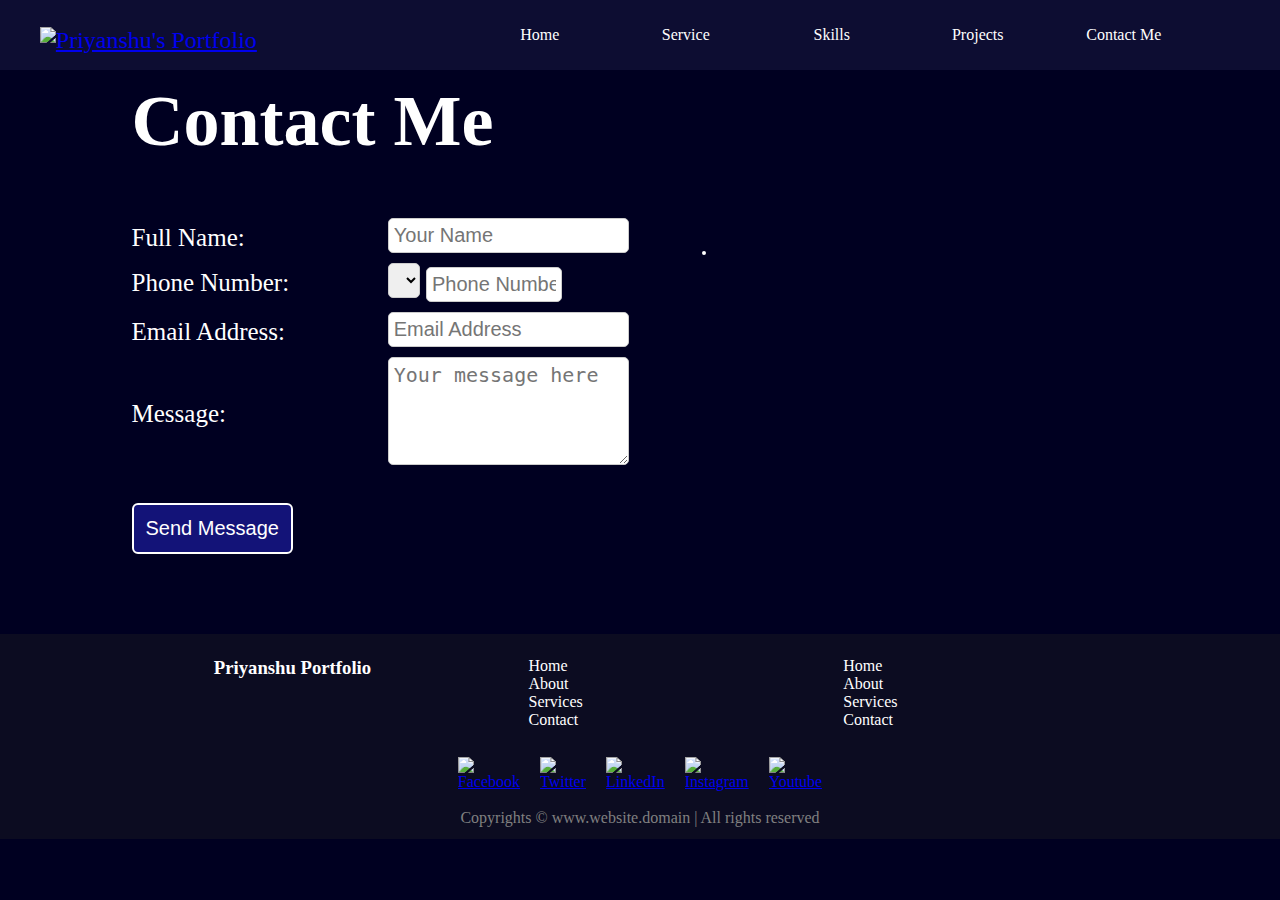
==== contactMe.html @ 1665cb04 "Add files via upload" ====
<!DOCTYPE html>
<html lang="en">
<head>
    <meta charset="UTF-8">
    <meta name="viewport" content="width=device-width, initial-scale=1.0">
    <link rel="stylesheet" href="styles.css">
    <script src="script.js"></script>

    <title>Contact Priyanshu</title>
</head>
    <body>
        <header class="fixed-header">
                <nav>
                    <div class="left"><a href="index.html"><img src="img/logo.png" alt="Priyanshu's Portfolio" class="logo-img"></a></div>
                    <div class="right">
                        <ul>
                            <li><a href="index.html">Home</a></li>
                            <li><a id="services-link" href="index.html">Service</a></li>
                            <li><a id="skillsSection" href="index.html">Skills</a></li>
                            <li><a href="">Projects</a></li>
                            <li><a href="contactMe.html">Contact Me</a></li>
                        </ul>
                    </div>
                </nav>
        </header>
        <main>
            <section class="firstSection">
                <div class="leftSection">
                <h2 style="align-items: center">Contact Me</h2>
                <br>
                <form class="form">
                    <p>
                        <label for="first-name">Full Name:</label>
                        <input type="text" id="first-name" name="first" required placeholder="Your Name">
                    </p>
                    <p>
                          <label for="phone">Phone Number:</label>
                          <span class="phone-container">
                            <select id="country-code" class="country-code"></select>
                             <input type="tel" id="phone" name="phone" required placeholder="Phone Number" title="Enter Phone Number Only" pattern="[0-9]*">
                          </span>
                      </p>
                      
                    <p>
                        <label for="email">Email Address:</label>
                        <input type="email" id="email" name="email" required placeholder="Email Address" title="example:- abc@abc.ab">
                    </p>
                    <p>
                        <label for="message">Message:</label>
                        <textarea id="message" name="message" rows="4" required placeholder="Your message here"></textarea>
                    </p>
                    <br>
                    <p> 
                        <button class="btn" type="submit">Send Message</button>
                    </p>
                </form>
                </div>
                <div class="rightSection">
                    <img src="img/dev.jpeg" alt="">
                </div>
            </section>
        </main>
        <footer>
            <div class="footer">
                <div class="footerFirst">
                    <h3>Priyanshu Portfolio</h3>
                </div>
                <div class="footerSecond">
                    <ul>
                        <li>Home</li>
                        <li>About</li>
                        <li>Services</li>
                        <li>Contact</li>
                    </ul>
                </div>
                <div class="footerThird">
                    <ul>
                        <li>Home</li>
                        <li>About</li>
                        <li>Services</li>
                        <li>Contact</li>
                    </ul>
                </div>
            </div>
            <div class="social-icons">
                <a href="https://m.facebook.com/nitinsreevstv/" class="social-icon" target="_blank"><img src="img/fb.png" alt="Facebook"></a>
                <a href="https://twitter.com/sreevstvnitin" class="social-icon" target="_blank"><img src="img/twitter.png" alt="Twitter"></a>
                <a href="https://www.linkedin.com/in/priyanshu-sree" class="social-icon" target="_blank"><img src="img/linkedin.png" alt="LinkedIn"></a>
                <a href="https://www.instagram.com/nitinsreevstv/" class="social-icon" target="_blank"><img src="img/insta.png" alt="Instagram"></a>
                <a href="https://www.youtube.com/@UP53Guider" class="social-icon" target="_blank"><img src="img/youtube.png" alt="Youtube"></a>
            </div>
            <div class="footer-rights">
                Copyrights &#169; www.website.domain | All rights reserved
            </div>
        </footer>
    </body>
</html>
---- styles.css ----
* {
    margin: 0;
    padding: 0;
}
.fixed-header {
    position: fixed; /* Fixed position for larger screens */
    top: 0;
    left: 0;
    width: 100%;
    z-index: 1000;
    background-color: rgba(7, 7, 44, 0.9);
}
body {
    background-color: rgb(0, 0, 33);
    color: white;
    font-family: Anek Devanagari;
}

 .fixed-header nav {
    display: flex;
    justify-content: space-around;
    align-items: center;
    height: 70px;
    background-color: rgb(13, 13, 50);
}

nav ul {
    display: flex;
    justify-content: center;
}

nav ul li {
    list-style: none;
    margin: 0 23px;
    width: 100px;
    text-align: center;
}

nav ul li a {
    text-decoration: none;
    color: white;
    display: inline-block;
    padding: 10px 0;
    width: 100%;
}

nav ul li a:hover {
    color: rgb(131, 151, 239);
    font-size: 1.06rem;
    border-radius: 65px;
    transition: color 1s ease;
    transform: scale(1.5);
}

.left {
    font-size: 1.5rem;
}

.firstSection {
    display: flex;
    justify-content: space-around;
    align-items: center;
    margin: 80px 0;
}

.firstSection>div {
    width: 40%;
}

.leftSection {
    font-size: 3rem;
    margin-left: 90px;

}

.rightSection img {
    width: 80%;
    margin: 0 -25px 125px;
    border: white 2px solid;
    border-radius: 15px;
    transition: transform 0.3s ease;
}
.rightSection img:hover {
    transform: scale(1.15); /* Adjust the scale factor as desired */
}

.purple {
    color: rgb(154, 89, 215);
}

.textgrey {
    color: grey;
}

#element {
    color: rgb(154, 89, 215);
}

.secondSection {
    max-width: 80vw;
    margin: auto;
    height: 80vh;
}

main hr {
    border: 0px;
    background-color: #9c97f1;
    height: 1.2px;
    margin: 40px 80px;
}

.secondSection h1 {
    font-size: 1.9rem;
}
.forIcons h1{
    font-size: 1.9rem;
    margin: auto;
    max-width: 80vw;
}

.secondSection .box {
    background: white;
    width: 80vw;
    height: 2px;
    margin: 56px 0;
    display: flex;
}

.secondSection .vertical {
    background: white;
    width: 1px;
    height: 93px;
    margin: 0 190px;
}

.imageTop {
    width: 50px;
    position: relative;
    top: -60px;
    left: -9px;
    ;
}

.verticalText {
    position: relative;
    top: 50px;
    width: 150px;
    font-size: 14px;
}

.verticalDescription {
    position: relative;
    top: 60px;
    color: grey;
    width: 150px;
    font-size: 9px;
}

.logo-img {
    width: 250px;
    height: auto;
    margin-top: 10px;
    margin-left: -20%;
    /* mix-blend-mode: darken; */
}
footer{
    background-color: rgb(12, 12, 33);
}
.footer{
    display: flex;
    padding: 23px 122px;
    justify-content: space-evenly;
}
.footer ul{
    list-style: none;
}
.footer > div{
    width: 223px;
}
footer .footer-rights{
    text-align: center;
    color: grey;
    padding: 12px 0;
}
.leftSection .buttons{
    padding: 60px 0;
}
.leftSection .btn, .btn{
    padding: 12px;
    background-color: rgb(19, 19, 120);
    border: 2px solid white;
    border-radius: 6px;
    font-size: 20px;
    color: white;
    font-family:'Segoe UI', Tahoma, Geneva, Verdana, sans-serif;
    cursor: pointer;
}
.social-icons {
    display: flex;
    justify-content: center;
    height: 45px;
    margin: 0 620px;
    /* background-color: white; */
    /* border-radius: 25px; */
  }

.social-icon {
    margin: 5px 10px; 
    padding: auto;
}
.social-icon img:hover{
    transform: scale(1.4);
}

.social-icon img {
    width: 30px; /* Adjust the size of the icons */
}
.toolsUsage {
    background-color: rgb(0, 0, 33);
    width: 83%;
    display: flex;
    justify-content: space-between;
    margin: 40px auto; /* Center the section horizontally */
    padding: 50px 80px; /* Add padding to the top and bottom */
    gap: 10px; /* Optional spacing between icons */
}

.toolsUsage .toolsIcon {
    background-color: rgb(0, 0, 33);
    width: 50px; /* Adjust the width of each icon container */
    height: 50px; /* Adjust the height of each icon container */
    display: flex;
    justify-content: center;
    align-items: center;
    position: relative;
    transition: transform 0.3s;
}

.toolsUsage .toolsIcon img {
    width: 60px; /* Adjust the size of the icons */
}
.toolsUsage .toolsIcon:hover{
    transform: scale(1.4);
}
.toolsUsage .tooltip{
    position: absolute;
    bottom: 100%;
    left: 50%;
    transform: translateX(-50%);
    background-color: rgba(0,0,0,0.8);
    color: white;
    padding: 5px 10px;
    border-radius: 15px;
    opacity: 0;
    transition: opacity 0.3s;
}

.toolsUsage .toolsIcon:hover .tooltip{
    opacity: 1;
}
.form {
    align-items: center;
    font-size: 25px;
}

label {
    display: inline-block;
    clear: left;
    width: 250px; /* Adjust the width as needed */
    text-align: left; /* Change to 'right' if you want labels close to the inputs */
}

.phone-number-input {
    display: inline-flex;
    align-items: center;
}

.country-code,
#message,
#first-name,
#email {
    padding: 5px;
    font-size: 20px;
    border: 1px solid #ccc; /* Optional border for better visibility */
    border-radius: 5px;
    vertical-align: middle; /* Align text vertically in the middle */
    margin-bottom: 10px;
    width: calc(50% - 15px); /* Adjust based on label width and desired spacing */
    box-sizing: border-box; /* Ensure width includes padding and border */
}
#phone {
    padding: 5px;
    font-size: 20px;
    border: 1px solid #ccc; /* Optional border for better visibility */
    border-radius: 5px;
    margin-bottom: 10px;
    width: calc(50% - 120px); /* Adjust based on label width and desired spacing */
    box-sizing: border-box; /* Ensure width includes padding and border */
}
.country-code {
    /* Reset default styles and set desired width */
    width: fit-content; /* Shrink dropdown to content width */
    max-width: 100px; /* Optional maximum width for dropdown */
    overflow-y: auto;
    font-size: 16px;
    height: 35px;
}
.country-code option {
    font-size: 14px; /* Adjust the font size as needed */
}

/* Responsive styles for tablets (up to 768px) */
@media screen and (max-width: 768px) {
    .fixed-header {
        position: static; /* Change header position to static for smaller screens */
    }

    .fixed-header nav {
        display: flex;
        flex-direction: column;
        align-items: center;
    }

    .fixed-header .left {
        width: 100%;
        text-align: center;
        margin-bottom: 10px; /* Add spacing between logo and menu */
    }

    .fixed-header .logo-img {
        width: 200px; /*Adjust logo size for smaller screens
    }

    .fixed-header .right {
        width: 100%;
        margin-bottom: 10px; /* Add spacing between logo and menu */
    }

    .fixed-header nav ul {
        padding: 0;
        width: 100%;
        list-style: none; /* Remove default list styling */
    }

    .fixed-header nav ul li {
        margin: 10px 0;
        text-align: center;
    }

    .fixed-header nav ul li a {
        padding: 8px 0;
        display: block;
    }
}





/* Responsive styles for mobile phones (up to 480px) */
@media screen and (max-width: 480px) {
    .logo-img {
        width: 200px; /* Adjust logo size for smaller screens */
    }
    .leftSection {
        font-size: 1.5rem;
    }

    .rightSection img {
        width: 80%;
    }

    .toolsUsage {
        padding: 20px 10px;
    }

    .toolsUsage .toolsIcon {
        width: 50px;
        height: 50px;
    }

    .toolsUsage .toolsIcon img {
        width: 30px;
    }
}
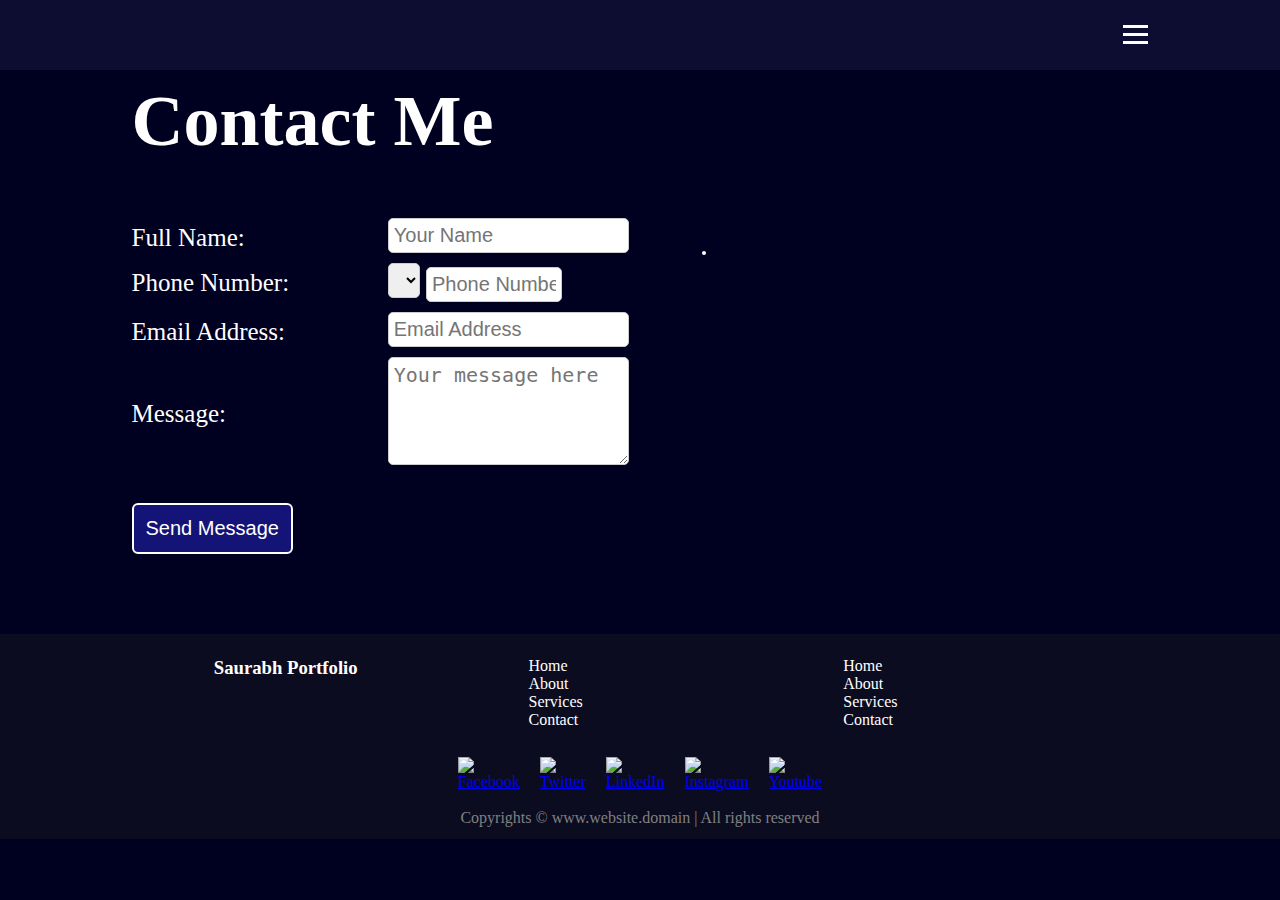
==== commit d2c688ee: "toogle bar update and contract page footer update" ====
--- a/contactMe.html
+++ b/contactMe.html
@@ -1,97 +1,105 @@
-<!DOCTYPE html>
-<html lang="en">
-<head>
-    <meta charset="UTF-8">
-    <meta name="viewport" content="width=device-width, initial-scale=1.0">
-    <link rel="stylesheet" href="styles.css">
-    <script src="script.js"></script>
-
-    <title>Contact Priyanshu</title>
-</head>
-    <body>
-        <header class="fixed-header">
-                <nav>
-                    <div class="left"><a href="index.html"><img src="img/logo.png" alt="Priyanshu's Portfolio" class="logo-img"></a></div>
-                    <div class="right">
-                        <ul>
-                            <li><a href="index.html">Home</a></li>
-                            <li><a id="services-link" href="index.html">Service</a></li>
-                            <li><a id="skillsSection" href="index.html">Skills</a></li>
-                            <li><a href="">Projects</a></li>
-                            <li><a href="contactMe.html">Contact Me</a></li>
-                        </ul>
-                    </div>
-                </nav>
-        </header>
-        <main>
-            <section class="firstSection">
-                <div class="leftSection">
-                <h2 style="align-items: center">Contact Me</h2>
-                <br>
-                <form class="form">
-                    <p>
-                        <label for="first-name">Full Name:</label>
-                        <input type="text" id="first-name" name="first" required placeholder="Your Name">
-                    </p>
-                    <p>
-                          <label for="phone">Phone Number:</label>
-                          <span class="phone-container">
-                            <select id="country-code" class="country-code"></select>
-                             <input type="tel" id="phone" name="phone" required placeholder="Phone Number" title="Enter Phone Number Only" pattern="[0-9]*">
-                          </span>
-                      </p>
-                      
-                    <p>
-                        <label for="email">Email Address:</label>
-                        <input type="email" id="email" name="email" required placeholder="Email Address" title="example:- abc@abc.ab">
-                    </p>
-                    <p>
-                        <label for="message">Message:</label>
-                        <textarea id="message" name="message" rows="4" required placeholder="Your message here"></textarea>
-                    </p>
-                    <br>
-                    <p> 
-                        <button class="btn" type="submit">Send Message</button>
-                    </p>
-                </form>
-                </div>
-                <div class="rightSection">
-                    <img src="img/dev.jpeg" alt="">
-                </div>
-            </section>
-        </main>
-        <footer>
-            <div class="footer">
-                <div class="footerFirst">
-                    <h3>Priyanshu Portfolio</h3>
-                </div>
-                <div class="footerSecond">
-                    <ul>
-                        <li>Home</li>
-                        <li>About</li>
-                        <li>Services</li>
-                        <li>Contact</li>
-                    </ul>
-                </div>
-                <div class="footerThird">
-                    <ul>
-                        <li>Home</li>
-                        <li>About</li>
-                        <li>Services</li>
-                        <li>Contact</li>
-                    </ul>
-                </div>
-            </div>
-            <div class="social-icons">
-                <a href="https://m.facebook.com/nitinsreevstv/" class="social-icon" target="_blank"><img src="img/fb.png" alt="Facebook"></a>
-                <a href="https://twitter.com/sreevstvnitin" class="social-icon" target="_blank"><img src="img/twitter.png" alt="Twitter"></a>
-                <a href="https://www.linkedin.com/in/priyanshu-sree" class="social-icon" target="_blank"><img src="img/linkedin.png" alt="LinkedIn"></a>
-                <a href="https://www.instagram.com/nitinsreevstv/" class="social-icon" target="_blank"><img src="img/insta.png" alt="Instagram"></a>
-                <a href="https://www.youtube.com/@UP53Guider" class="social-icon" target="_blank"><img src="img/youtube.png" alt="Youtube"></a>
-            </div>
-            <div class="footer-rights">
-                Copyrights &#169; www.website.domain | All rights reserved
-            </div>
-        </footer>
-    </body>
+<!DOCTYPE html>
+<html lang="en">
+<head>
+    <meta charset="UTF-8">
+    <meta name="viewport" content="width=device-width, initial-scale=1.0">
+    <link rel="stylesheet" href="styles.css">
+    <script src="script.js"></script>
+
+    <title>Contact saurabh</title>
+</head>
+    <body>
+        <input type="checkbox" class="menu-toggle" id="menu-toggle"> <!-- Moved checkbox here -->
+
+        <header class="fixed-header">
+            <nav>
+                <div class="right">
+                    <ul>
+                        <li><a href="">Home</a></li>
+                        <li><a id="services-link" href="#">Service</a></li>
+                        <li><a href="#skillsSection">Skills</a></li>
+                        <li><a href="">Projects</a></li>
+                        <li><a href="contactMe.html">Contact Me</a></li>
+                    </ul>
+                </div>
+            </nav>
+        </header>
+        <label for="menu-toggle" class="menu-icon"> <!-- Added for attribute -->
+            <span></span>
+            <span></span>
+            <span></span>
+        </label>
+        <!--<div class="left"><a href="index.html"><img src="img/logo.png" alt="saurabh's Portfolio" class="logo-img"></a></div> this is for logo -->
+        <main>
+            <section class="firstSection">
+                <div class="leftSection">
+                <h2 style="align-items: center">Contact Me</h2>
+                <br>
+                <form class="form">
+                    <p>
+                        <label for="first-name">Full Name:</label>
+                        <input type="text" id="first-name" name="first" required placeholder="Your Name">
+                    </p>
+                    <p>
+                          <label for="phone">Phone Number:</label>
+                          <span class="phone-container">
+                            <select id="country-code" class="country-code"></select>
+                             <input type="tel" id="phone" name="phone" required placeholder="Phone Number" title="Enter Phone Number Only" pattern="[0-9]*">
+                          </span>
+                      </p>
+                      
+                    <p>
+                        <label for="email">Email Address:</label>
+                        <input type="email" id="email" name="email" required placeholder="Email Address" title="example:- abc@abc.ab">
+                    </p>
+                    <p>
+                        <label for="message">Message:</label>
+                        <textarea id="message" name="message" rows="4" required placeholder="Your message here"></textarea>
+                    </p>
+                    <br>
+                    <p> 
+                        <button class="btn" type="submit">Send Message</button>
+                    </p>
+                </form>
+                </div>
+                <div class="rightSection">
+                    <img src="img/saurabh.jpeg" alt="">
+                </div>
+            </section>
+        </main>
+        <footer>
+            <div class="footer">
+                <div class="footerFirst">
+                    <h3>Saurabh Portfolio</h3>
+                </div>
+                <div class="footerSecond">
+                    <ul>
+                        <li>Home</li>
+                        <li>About</li>
+                        <li>Services</li>
+                        <li>Contact</li>
+                    </ul>
+                </div>
+                <div class="footerThird">
+                    <ul>
+                        <li>Home</li>
+                        <li>About</li>
+                        <li>Services</li>
+                        <li>Contact</li>
+                    </ul>
+                </div>
+            </div>
+            <div class="social-icons">
+                <a href="https://www.facebook.com/madhopur.estate.trivedisaurabh" class="social-icon" target="_blank"><img src="img/fb.png" alt="Facebook"></a>
+                <a href="https://x.com/CrusherTrivedi" class="social-icon" target="_blank"><img src="img/twitter.png" alt="Twitter"></a>
+                <a href="https://www.linkedin.com/in/saurabh-kumar2303/" class="social-icon" target="_blank"><img src="img/linkedin.png" alt="LinkedIn"></a>
+                <a href="https://www.instagram.com/its_so_rabh/" class="social-icon" target="_blank"><img src="img/insta.png" alt="Instagram"></a>
+                <a href="https://www.youtube.com/@Letscode007" class="social-icon" target="_blank"><img src="img/youtube.png" alt="Youtube"></a>
+            </div>
+            <div class="footer-rights">
+                Copyrights &#169; www.website.domain | All rights reserved
+            </div>
+        </footer>
+
+    </body>
 </html>--- a/styles.css
+++ b/styles.css
@@ -1,385 +1,408 @@
-* {
-    margin: 0;
-    padding: 0;
-}
-.fixed-header {
-    position: fixed; /* Fixed position for larger screens */
-    top: 0;
-    left: 0;
-    width: 100%;
-    z-index: 1000;
-    background-color: rgba(7, 7, 44, 0.9);
-}
-body {
-    background-color: rgb(0, 0, 33);
-    color: white;
-    font-family: Anek Devanagari;
-}
-
- .fixed-header nav {
-    display: flex;
-    justify-content: space-around;
-    align-items: center;
-    height: 70px;
-    background-color: rgb(13, 13, 50);
-}
-
-nav ul {
-    display: flex;
-    justify-content: center;
-}
-
-nav ul li {
-    list-style: none;
-    margin: 0 23px;
-    width: 100px;
-    text-align: center;
-}
-
-nav ul li a {
-    text-decoration: none;
-    color: white;
-    display: inline-block;
-    padding: 10px 0;
-    width: 100%;
-}
-
-nav ul li a:hover {
-    color: rgb(131, 151, 239);
-    font-size: 1.06rem;
-    border-radius: 65px;
-    transition: color 1s ease;
-    transform: scale(1.5);
-}
-
-.left {
-    font-size: 1.5rem;
-}
-
-.firstSection {
-    display: flex;
-    justify-content: space-around;
-    align-items: center;
-    margin: 80px 0;
-}
-
-.firstSection>div {
-    width: 40%;
-}
-
-.leftSection {
-    font-size: 3rem;
-    margin-left: 90px;
-
-}
-
-.rightSection img {
-    width: 80%;
-    margin: 0 -25px 125px;
-    border: white 2px solid;
-    border-radius: 15px;
-    transition: transform 0.3s ease;
-}
-.rightSection img:hover {
-    transform: scale(1.15); /* Adjust the scale factor as desired */
-}
-
-.purple {
-    color: rgb(154, 89, 215);
-}
-
-.textgrey {
-    color: grey;
-}
-
-#element {
-    color: rgb(154, 89, 215);
-}
-
-.secondSection {
-    max-width: 80vw;
-    margin: auto;
-    height: 80vh;
-}
-
-main hr {
-    border: 0px;
-    background-color: #9c97f1;
-    height: 1.2px;
-    margin: 40px 80px;
-}
-
-.secondSection h1 {
-    font-size: 1.9rem;
-}
-.forIcons h1{
-    font-size: 1.9rem;
-    margin: auto;
-    max-width: 80vw;
-}
-
-.secondSection .box {
-    background: white;
-    width: 80vw;
-    height: 2px;
-    margin: 56px 0;
-    display: flex;
-}
-
-.secondSection .vertical {
-    background: white;
-    width: 1px;
-    height: 93px;
-    margin: 0 190px;
-}
-
-.imageTop {
-    width: 50px;
-    position: relative;
-    top: -60px;
-    left: -9px;
-    ;
-}
-
-.verticalText {
-    position: relative;
-    top: 50px;
-    width: 150px;
-    font-size: 14px;
-}
-
-.verticalDescription {
-    position: relative;
-    top: 60px;
-    color: grey;
-    width: 150px;
-    font-size: 9px;
-}
-
-.logo-img {
-    width: 250px;
-    height: auto;
-    margin-top: 10px;
-    margin-left: -20%;
-    /* mix-blend-mode: darken; */
-}
-footer{
-    background-color: rgb(12, 12, 33);
-}
-.footer{
-    display: flex;
-    padding: 23px 122px;
-    justify-content: space-evenly;
-}
-.footer ul{
-    list-style: none;
-}
-.footer > div{
-    width: 223px;
-}
-footer .footer-rights{
-    text-align: center;
-    color: grey;
-    padding: 12px 0;
-}
-.leftSection .buttons{
-    padding: 60px 0;
-}
-.leftSection .btn, .btn{
-    padding: 12px;
-    background-color: rgb(19, 19, 120);
-    border: 2px solid white;
-    border-radius: 6px;
-    font-size: 20px;
-    color: white;
-    font-family:'Segoe UI', Tahoma, Geneva, Verdana, sans-serif;
-    cursor: pointer;
-}
-.social-icons {
-    display: flex;
-    justify-content: center;
-    height: 45px;
-    margin: 0 620px;
-    /* background-color: white; */
-    /* border-radius: 25px; */
-  }
-
-.social-icon {
-    margin: 5px 10px; 
-    padding: auto;
-}
-.social-icon img:hover{
-    transform: scale(1.4);
-}
-
-.social-icon img {
-    width: 30px; /* Adjust the size of the icons */
-}
-.toolsUsage {
-    background-color: rgb(0, 0, 33);
-    width: 83%;
-    display: flex;
-    justify-content: space-between;
-    margin: 40px auto; /* Center the section horizontally */
-    padding: 50px 80px; /* Add padding to the top and bottom */
-    gap: 10px; /* Optional spacing between icons */
-}
-
-.toolsUsage .toolsIcon {
-    background-color: rgb(0, 0, 33);
-    width: 50px; /* Adjust the width of each icon container */
-    height: 50px; /* Adjust the height of each icon container */
-    display: flex;
-    justify-content: center;
-    align-items: center;
-    position: relative;
-    transition: transform 0.3s;
-}
-
-.toolsUsage .toolsIcon img {
-    width: 60px; /* Adjust the size of the icons */
-}
-.toolsUsage .toolsIcon:hover{
-    transform: scale(1.4);
-}
-.toolsUsage .tooltip{
-    position: absolute;
-    bottom: 100%;
-    left: 50%;
-    transform: translateX(-50%);
-    background-color: rgba(0,0,0,0.8);
-    color: white;
-    padding: 5px 10px;
-    border-radius: 15px;
-    opacity: 0;
-    transition: opacity 0.3s;
-}
-
-.toolsUsage .toolsIcon:hover .tooltip{
-    opacity: 1;
-}
-.form {
-    align-items: center;
-    font-size: 25px;
-}
-
-label {
-    display: inline-block;
-    clear: left;
-    width: 250px; /* Adjust the width as needed */
-    text-align: left; /* Change to 'right' if you want labels close to the inputs */
-}
-
-.phone-number-input {
-    display: inline-flex;
-    align-items: center;
-}
-
-.country-code,
-#message,
-#first-name,
-#email {
-    padding: 5px;
-    font-size: 20px;
-    border: 1px solid #ccc; /* Optional border for better visibility */
-    border-radius: 5px;
-    vertical-align: middle; /* Align text vertically in the middle */
-    margin-bottom: 10px;
-    width: calc(50% - 15px); /* Adjust based on label width and desired spacing */
-    box-sizing: border-box; /* Ensure width includes padding and border */
-}
-#phone {
-    padding: 5px;
-    font-size: 20px;
-    border: 1px solid #ccc; /* Optional border for better visibility */
-    border-radius: 5px;
-    margin-bottom: 10px;
-    width: calc(50% - 120px); /* Adjust based on label width and desired spacing */
-    box-sizing: border-box; /* Ensure width includes padding and border */
-}
-.country-code {
-    /* Reset default styles and set desired width */
-    width: fit-content; /* Shrink dropdown to content width */
-    max-width: 100px; /* Optional maximum width for dropdown */
-    overflow-y: auto;
-    font-size: 16px;
-    height: 35px;
-}
-.country-code option {
-    font-size: 14px; /* Adjust the font size as needed */
-}
-
-/* Responsive styles for tablets (up to 768px) */
-@media screen and (max-width: 768px) {
-    .fixed-header {
-        position: static; /* Change header position to static for smaller screens */
-    }
-
-    .fixed-header nav {
-        display: flex;
-        flex-direction: column;
-        align-items: center;
-    }
-
-    .fixed-header .left {
-        width: 100%;
-        text-align: center;
-        margin-bottom: 10px; /* Add spacing between logo and menu */
-    }
-
-    .fixed-header .logo-img {
-        width: 200px; /*Adjust logo size for smaller screens
-    }
-
-    .fixed-header .right {
-        width: 100%;
-        margin-bottom: 10px; /* Add spacing between logo and menu */
-    }
-
-    .fixed-header nav ul {
-        padding: 0;
-        width: 100%;
-        list-style: none; /* Remove default list styling */
-    }
-
-    .fixed-header nav ul li {
-        margin: 10px 0;
-        text-align: center;
-    }
-
-    .fixed-header nav ul li a {
-        padding: 8px 0;
-        display: block;
-    }
-}
-
-
-
-
-
-/* Responsive styles for mobile phones (up to 480px) */
-@media screen and (max-width: 480px) {
-    .logo-img {
-        width: 200px; /* Adjust logo size for smaller screens */
-    }
-    .leftSection {
-        font-size: 1.5rem;
-    }
-
-    .rightSection img {
-        width: 80%;
-    }
-
-    .toolsUsage {
-        padding: 20px 10px;
-    }
-
-    .toolsUsage .toolsIcon {
-        width: 50px;
-        height: 50px;
-    }
-
-    .toolsUsage .toolsIcon img {
-        width: 30px;
-    }
-}
+* {
+    margin: 0;
+    padding: 0;
+}
+.fixed-header {
+    position: fixed; /* Fixed position for larger screens */
+    top: 0;
+    left: 0;
+    width: 100%;
+    z-index: 1000;
+    background-color: rgba(7, 7, 44, 0.9);
+}
+body {
+    background-color: rgb(0, 0, 33);
+    color: white;
+    font-family: Anek Devanagari;
+}
+
+ .fixed-header nav {
+    display: flex;
+    justify-content: space-around;
+    align-items: center;
+    height: 70px;
+    background-color: rgb(13, 13, 50);
+}
+
+nav ul {
+    display: flex;
+    justify-content: center;
+}
+
+nav ul li {
+    list-style: none;
+    margin: 0 23px;
+    width: 100px;
+    text-align: center;
+}
+
+nav ul li a {
+    text-decoration: none;
+    color: white;
+    display: inline-block;
+    padding: 10px 0;
+    width: 100%;
+}
+
+nav ul li a:hover {
+    color: rgb(131, 151, 239);
+    font-size: 1.06rem;
+    border-radius: 65px;
+    transition: color 1s ease;
+    transform: scale(1.5); /*need to add some*/
+}
+
+.left {
+    font-size: 1.5rem;
+}
+/* cross animation for toggle*/
+.menu-icon {
+    display: block;
+    position: fixed;
+    top: 20px;
+    right: 20px;
+    z-index: 1000;
+    cursor: pointer; /* Add cursor pointer for better UX */
+    transition: transform 0.3s ease; /* Add transition for icon rotation */
+}
+
+.menu-icon span {
+    display: block;
+    width: 25px;
+    height: 3px;
+    background-color: white;
+    margin: 5px auto;
+    transition: background-color 0.3s ease; /* Add transition for background color change */
+}
+
+.menu-toggle {
+    display: none; /* Hide the checkbox */
+}
+
+
+
+.menu-toggle:checked ~ .menu-icon span:nth-child(1) {
+    transform: rotate(45deg) translate(6px, 6px);
+}
+
+.menu-toggle:checked ~ .menu-icon span:nth-child(2) {
+    opacity: 0; /* Hide the middle line when checked */
+}
+
+.menu-toggle:checked ~ .menu-icon span:nth-child(3) {
+    transform: rotate(-45deg) translate(6px, -6px);
+}
+
+.menu-toggle:checked ~ .fixed-header nav ul {
+    display: flex;
+    justify-content: center;
+    align-items: center;
+    flex-direction: column;
+    animation: slideDown 0.5s ease; /* Add animation for sliding down */
+}
+
+
+
+.fixed-header nav ul {
+    display: none;
+    position: absolute;
+    top: 100%;
+    left: 0;
+    width: 100%;
+    background-color: rgb(13, 13, 50);
+    padding: 10px 0;
+}
+
+.firstSection {
+    display: flex;
+    justify-content: space-around;
+    align-items: center;
+    margin: 80px 0;
+}
+
+.firstSection>div {
+    width: 40%;
+}
+
+.leftSection {
+    font-size: 3rem;
+    margin-left: 90px;
+
+}
+
+.rightSection img {
+    width: 80%;
+    margin: 0 -25px 125px;
+    border: white 2px solid;
+    border-radius: 15px;
+    transition: transform 0.3s ease;
+}
+.rightSection img:hover {
+    transform: scale(1.15); /* Adjust the scale factor as desired */
+}
+
+.purple {
+    color: rgb(154, 89, 215);
+}
+
+.textgrey {
+    color: grey;
+}
+
+#element {
+    color: rgb(154, 89, 215);
+}
+
+.secondSection {
+    max-width: 80vw;
+    margin: auto;
+    height: 80vh;
+}
+
+main hr {
+    border: 0px;
+    background-color: #9c97f1;
+    height: 1.2px;
+    margin: 40px 80px;
+}
+
+.secondSection h1 {
+    font-size: 1.9rem;
+}
+.forIcons h1{
+    font-size: 1.9rem;
+    margin: auto;
+    max-width: 80vw;
+}
+
+.secondSection .box {
+    background: white;
+    width: 80vw;
+    height: 2px;
+    margin: 56px 0;
+    display: flex;
+}
+
+.secondSection .vertical {
+    background: white;
+    width: 1px;
+    height: 93px;
+    margin: 0 190px;
+}
+
+.imageTop {
+    width: 50px;
+    position: relative;
+    top: -60px;
+    left: -9px;
+    ;
+}
+
+.verticalText {
+    position: relative;
+    top: 50px;
+    width: 150px;
+    font-size: 14px;
+}
+
+.verticalDescription {
+    position: relative;
+    top: 60px;
+    color: grey;
+    width: 150px;
+    font-size: 9px;
+}
+/*
+.logo-img {
+    width: 250px;
+    height: auto;
+    margin-top: 10px;
+    margin-left: -20%;
+    mix-blend-mode: darken;
+}
+*/
+footer{
+    background-color: rgb(12, 12, 33);
+}
+.footer{
+    display: flex;
+    padding: 23px 122px;
+    justify-content: space-evenly;
+}
+.footer ul{
+    list-style: none;
+}
+.footer > div{
+    width: 223px;
+}
+footer .footer-rights{
+    text-align: center;
+    color: grey;
+    padding: 12px 0;
+}
+.leftSection .buttons{
+    padding: 60px 0;
+}
+.leftSection .btn, .btn{
+    padding: 12px;
+    background-color: rgb(19, 19, 120);
+    border: 2px solid white;
+    border-radius: 6px;
+    font-size: 20px;
+    color: white;
+    font-family:'Segoe UI', Tahoma, Geneva, Verdana, sans-serif;
+    cursor: pointer;
+}
+.social-icons {
+    display: flex;
+    justify-content: center;
+    height: 45px;
+    margin: 0 620px;
+    /* background-color: white; */
+    /* border-radius: 25px; */
+  }
+
+.social-icon {
+    margin: 5px 10px; 
+    padding: auto;
+}
+.social-icon img:hover{
+    transform: scale(1.4);
+}
+
+.social-icon img {
+    width: 30px; /* Adjust the size of the icons */
+}
+.toolsUsage {
+    background-color: rgb(0, 0, 33);
+    width: 83%;
+    display: flex;
+    justify-content: space-between;
+    margin: 40px auto; /* Center the section horizontally */
+    padding: 50px 80px; /* Add padding to the top and bottom */
+    gap: 10px; /* Optional spacing between icons */
+}
+
+.toolsUsage .toolsIcon {
+    background-color: rgb(0, 0, 33);
+    width: 50px; /* Adjust the width of each icon container */
+    height: 50px; /* Adjust the height of each icon container */
+    display: flex;
+    justify-content: center;
+    align-items: center;
+    position: relative;
+    transition: transform 0.3s;
+}
+
+.toolsUsage .toolsIcon img {
+    width: 60px; /* Adjust the size of the icons */
+}
+.toolsUsage .toolsIcon:hover{
+    transform: scale(1.4);
+}
+.toolsUsage .tooltip{
+    position: absolute;
+    bottom: 100%;
+    left: 50%;
+    transform: translateX(-50%);
+    background-color: rgba(0,0,0,0.8);
+    color: white;
+    padding: 5px 10px;
+    border-radius: 15px;
+    opacity: 0;
+    transition: opacity 0.3s;
+}
+
+.toolsUsage .toolsIcon:hover .tooltip{
+    opacity: 1;
+}
+.form {
+    align-items: center;
+    font-size: 25px;
+}
+
+label {
+    display: inline-block;
+    clear: left;
+    width: 250px; /* Adjust the width as needed */
+    text-align: left; /* Change to 'right' if you want labels close to the inputs */
+}
+
+.phone-number-input {
+    display: inline-flex;
+    align-items: center;
+}
+
+.country-code,
+#message,
+#first-name,
+#email {
+    padding: 5px;
+    font-size: 20px;
+    border: 1px solid #ccc; /* Optional border for better visibility */
+    border-radius: 5px;
+    vertical-align: middle; /* Align text vertically in the middle */
+    margin-bottom: 10px;
+    width: calc(50% - 15px); /* Adjust based on label width and desired spacing */
+    box-sizing: border-box; /* Ensure width includes padding and border */
+}
+#phone {
+    padding: 5px;
+    font-size: 20px;
+    border: 1px solid #ccc; /* Optional border for better visibility */
+    border-radius: 5px;
+    margin-bottom: 10px;
+    width: calc(50% - 120px); /* Adjust based on label width and desired spacing */
+    box-sizing: border-box; /* Ensure width includes padding and border */
+}
+.country-code {
+    /* Reset default styles and set desired width */
+    width: fit-content; /* Shrink dropdown to content width */
+    max-width: 100px; /* Optional maximum width for dropdown */
+    overflow-y: auto;
+    font-size: 16px;
+    height: 35px;
+}
+.country-code option {
+    font-size: 14px; /* Adjust the font size as needed */
+}
+
+/* Responsive styles for tablets (up to 768px) */
+@media screen and (max-width: 768px) {
+    .rightSection{
+        display: none;
+    }
+    
+}
+
+
+
+
+
+/* Responsive styles for mobile phones (up to 480px) */
+@media screen and (max-width: 480px) {
+    .logo-img {
+        width: 200px; /* Adjust logo size for smaller screens */
+    }
+    .leftSection {
+        font-size: 1.5rem;
+    }
+
+    .rightSection img {
+        width: 80%;
+    }
+
+    .toolsUsage {
+        padding: 20px 10px;
+    }
+
+    .toolsUsage .toolsIcon {
+        width: 50px;
+        height: 50px;
+    }
+
+    .toolsUsage .toolsIcon img {
+        width: 30px;
+    }
+}
+/* adding media querry */